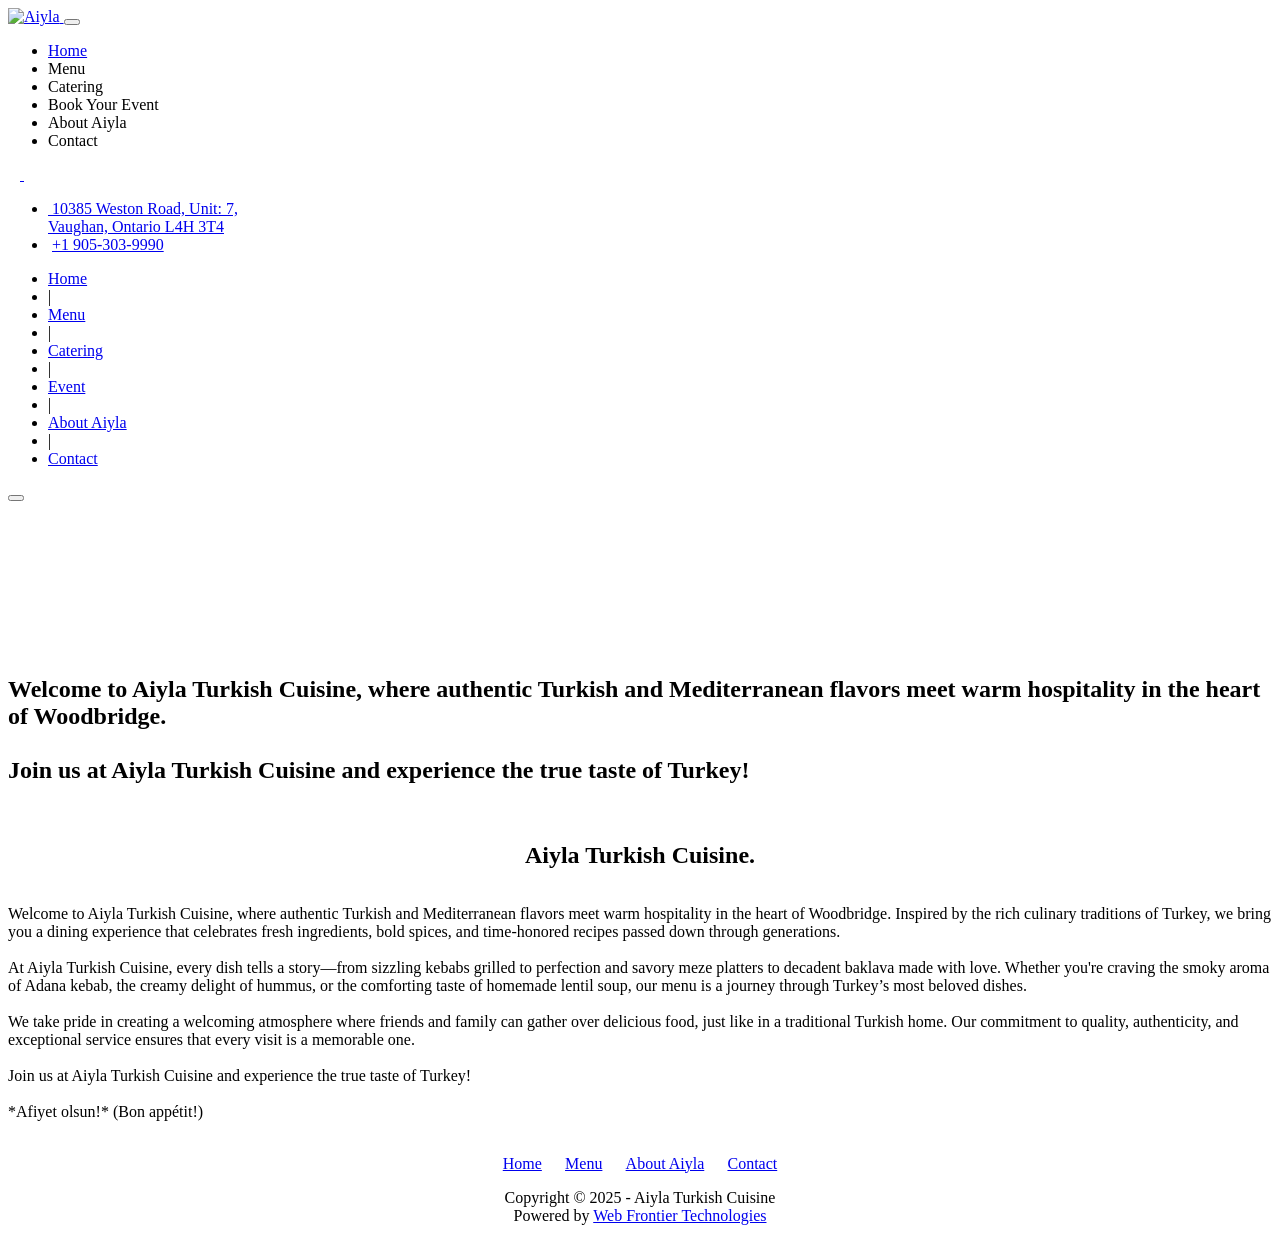
==== aboutus.html @ ea459162 "first commit for scm inci" ====
<!doctype html>
<html lang="en">
  <head>
    <title>Aiyla - Turkish cuisine Restaurant</title>
    <meta keywords="Aiyla - Turkish Restaurant" />
    <meta name="format-detection" content="telephone=no" />
    <meta
      name="viewport"
      content="width=device-width, initial-scale=1, maximum-scale=1, minimum-scale=1, user-scalable=no"
    />
    <meta name="format-detection" content="telephone=no" />
    <meta charset="UTF-8" />
    <meta author="Balakrishnan" />
    <meta description="Home page" />

    <meta property="og:locale" content="en_US" />
    <meta property="og:type" content="article" />
    <meta property="og:title" content="Toronto - Aiyla" />
    <meta property="og:url" content="https://aiylarestaurant.ca" />
    <meta property="og:site_name" content="Aiyla" />
    <meta
      property="article:publisher"
      content="https://www.facebook.com/aiyla"
    />
    <link rel="icon" href="/assets/icons/favicon2.png" sizes="32x32" />
    <link rel="stylesheet" href="styles.css?" />
    <link rel="stylesheet" href="aboutus.css" />
    <link href="https://unpkg.com/aos@2.3.1/dist/aos.css" rel="stylesheet" />

    <link rel="preconnect" href="https://fonts.googleapis.com" />
    <link rel="preconnect" href="https://fonts.gstatic.com" crossorigin />
    <link
      href="https://fonts.googleapis.com/css2?family=Rammetto+One&family=Tangerine:wght@400;700&display=swap"
      rel="stylesheet"
    />
    <script
      src="https://kit.fontawesome.com/c92c32ba96.js"
      crossorigin="anonymous"
    ></script>
    <!-- Google tag (gtag.js) -->
    <script
      async
      src="https://www.googletagmanager.com/gtag/js?id=AW-17284688702"
    ></script>
    <script>
      window.dataLayer = window.dataLayer || [];
      function gtag() {
        dataLayer.push(arguments);
      }
      gtag("js", new Date());
      gtag("config", "AW-17284688702");
    </script>
  </head>
  <body>
    <section class="vertical-menu" id="vertical-menu">
      <a href="#" id="imagemenu" onclick="show('aboutus', false)">
        <img
          class="small-img"
          src="/assets/image/logo.png"
          alt="Aiyla"
          height="50"
        />
      </a>
      <button
        class="font-icon-btn close"
        onclick="showHideSideMenu()"
        id="close-button"
      >
        <i class="fa fa-times" aria-hidden="true"></i>
      </button>
      <ul class="navbar-nav mr-auto">
        <li class="nav-item">
          <a class="nav-link" href="#" onclick="show('/index.html#')">Home</a>
        </li>

        <li class="nav-item">
          <a class="nav-link" onclick="show('/menu.html')">Menu</a>
        </li>

        <li class="nav-item">
          <a class="nav-link" onclick="show('/catering.html')">Catering</a>
        </li>

        <li class="nav-item">
          <a class="nav-link" onclick="show('/event.html')">Book Your Event</a>
        </li>

        <li class="nav-item">
          <a class="nav-link" onclick="show('/aboutus.html')">About Aiyla</a>
        </li>

        <li class="nav-item">
          <a class="nav-link" onclick="show('/index.html#contact')">Contact</a>
        </li>
      </ul>
    </section>
    <header class="header">
      <div class="inner-header">
        <img src="/assets/image/header-design1.png" alt="" class="design1" />
        <img src="/assets/image/header-design2.png" alt="" class="design2" />
        <img src="/assets/image/header-design1.png" alt="" class="design3" />
        <a
          class="logo"
          href="/index.html#"
          role="presentation"
          aria-hidden="true"
          tabindex="-1"
        >
          <img
            class="big-img"
            src="/assets/image/logo.png"
            alt=""
            height="100"
          />
          <img
            class="small-img"
            src="/assets/image/logo.png"
            alt=""
            height="50"
          />
        </a>
        <div class="top-links">
          <ul class="container tangerine-bold">
            <li class="address-menu-item">
              <a href="/eindex.html#map">
                <img src="/assets/icons/location.svg" alt="" />
                <span>
                  10385 Weston Road, Unit: 7, <br />Vaughan, Ontario L4H 3T4
                </span>
              </a>
            </li>
            <!-- <li class="email">
              <img src="/assets/icons/email2.svg" alt="" />
              <a href="mailto:info@aiylarestaurant.com">
                info@aiylarestaurant.com
              </a>
            </li> -->
            <li class="phone">
              <img src="/assets/icons/call.svg" alt="" />
              <a href="tel:+19053039990">+1 905-303-9990</a>
            </li>
          </ul>
          <nav>
            <ul>
              <li>
                <a href="/index.html#">Home</a>
              </li>
              <li class="vdivider">|</li>
              <li>
                <a href="/menu.html">Menu</a>
              </li>
              <li class="vdivider">|</li>
              <li>
                <a href="/catering.html">Catering</a>
              </li>
              <li class="vdivider">|</li>
              <li>
                <a href="/event.html">Event</a>
              </li>
              <li class="vdivider">|</li>
              <li><a href="/aboutus.html">About Aiyla</a></li>
              <li class="vdivider">|</li>
              <li><a href="/index.html#contact">Contact</a></li>
            </ul>
          </nav>
        </div>
      </div>
      <button
        id="burger-button"
        class="font-icon-btn burger"
        type="button"
        data-toggle="collapse"
        data-target="#navbarSupportedContent"
        aria-controls="navbarSupportedContent"
        aria-expanded="false"
        aria-label="Toggle navigation"
        onclick="showHideSideMenu()"
      >
        <i class="fa fa-bars" aria-hidden="true"></i>
      </button>
    </header>
    <main>
      <section class="short-intro" id="short-intro">
        <div class="overlay"></div>
        <video loop autoplay muted class="video">
          <source src="/assets/videos/video-aboutus.mp4" type="video/mp4" />
        </video>

        <div
          class="video-text aos-init aos-animate"
          data-aos="zoom-in"
          data-aos-delay="500"
        >
          <h1 class="tangerine-bold title">
            Welcome to Aiyla Turkish Cuisine, where authentic Turkish and
            Mediterranean flavors meet warm hospitality in the heart of
            Woodbridge.<br /><br />
            Join us at Aiyla Turkish Cuisine and experience the true taste of
            Turkey!
          </h1>

          <a href="#welcome-section" class="down-arrow-link">
            <img src="/assets/icons/down-arrow-white.png" alt="" />
          </a>
        </div>
      </section>
      <section class="welcome-section" id="welcome-section">
        <div class="welcome-text overpass-font">
          <div
            style="
              display: flex;
              flex-direction: column;
              justify-content: center;
              align-items: center;
              font-family: &quot;Times New Roman&quot;;
              letter-spacing: normal;
            "
          >
            <h1>Aiyla Turkish Cuisine.</h1>
            <p>
              Welcome to Aiyla Turkish Cuisine, where authentic Turkish and
              Mediterranean flavors meet warm hospitality in the heart of
              Woodbridge. Inspired by the rich culinary traditions of Turkey, we
              bring you a dining experience that celebrates fresh ingredients,
              bold spices, and time-honored recipes passed down through
              generations.
              <br /><br />
              At Aiyla Turkish Cuisine, every dish tells a story—from sizzling
              kebabs grilled to perfection and savory meze platters to decadent
              baklava made with love. Whether you're craving the smoky aroma of
              Adana kebab, the creamy delight of hummus, or the comforting taste
              of homemade lentil soup, our menu is a journey through Turkey’s
              most beloved dishes.
              <br /><br />
              We take pride in creating a welcoming atmosphere where friends and
              family can gather over delicious food, just like in a traditional
              Turkish home. Our commitment to quality, authenticity, and
              exceptional service ensures that every visit is a memorable one.
              <br /><br />
              Join us at Aiyla Turkish Cuisine and experience the true taste of
              Turkey! <br /><br />*Afiyet olsun!* (Bon appétit!)
            </p>
          </div>
        </div>
      </section>
    </main>

    <footer class="footer">
      <a
        href="#"
        role="presentation"
        aria-hidden="true"
        tabindex="-1"
        style="height: 100px"
      >
        <img
          class="logo-link"
          src="/assets/image/logo.png"
          alt=""
          height="100"
        />
      </a>
      <div>
        <ul
          style="
            display: flex;
            list-style: none;
            color: white;
            gap: 10px;
            justify-content: center;
            align-items: center;
            width: 100%;
            padding: 0;
            margin-top: 0;
            flex-wrap: wrap;
          "
        >
          <li>
            <a href="/index.html#">Home</a>
          </li>
          <li class="vdivider">|</li>
          <li>
            <a href="/menu.html">Menu</a>
          </li>
          <li class="vdivider">|</li>
          <li><a href="/aboutus.html">About Aiyla</a></li>
          <li class="vdivider">|</li>
          <li><a href="/index.html#contact">Contact</a></li>
        </ul>
        <div
          style="
            display: flex;
            flex-direction: column;
            justify-content: center;
            align-items: center;
          "
        >
          <span style="text-align: center"
            >Copyright © 2025 - Aiyla Turkish Cuisine</span
          >
          <span style="text-align: center">
            <span>Powered by </span>
            <a
              class="designed-by"
              href="https://webfrontier.ca/"
              target="_blank"
              >Web Frontier Technologies</a
            >
          </span>
        </div>
      </div>
    </footer>
    <script type="text/javascript">
      function showHideSideMenu() {
        const verticalMenu = document.getElementById("vertical-menu");
        if (verticalMenu) {
          verticalMenu.classList.toggle("show");
        }
      }

      function show(name) {
        showHideSideMenu();
        window.location.href = name;
      }
    </script>
  </body>
</html>
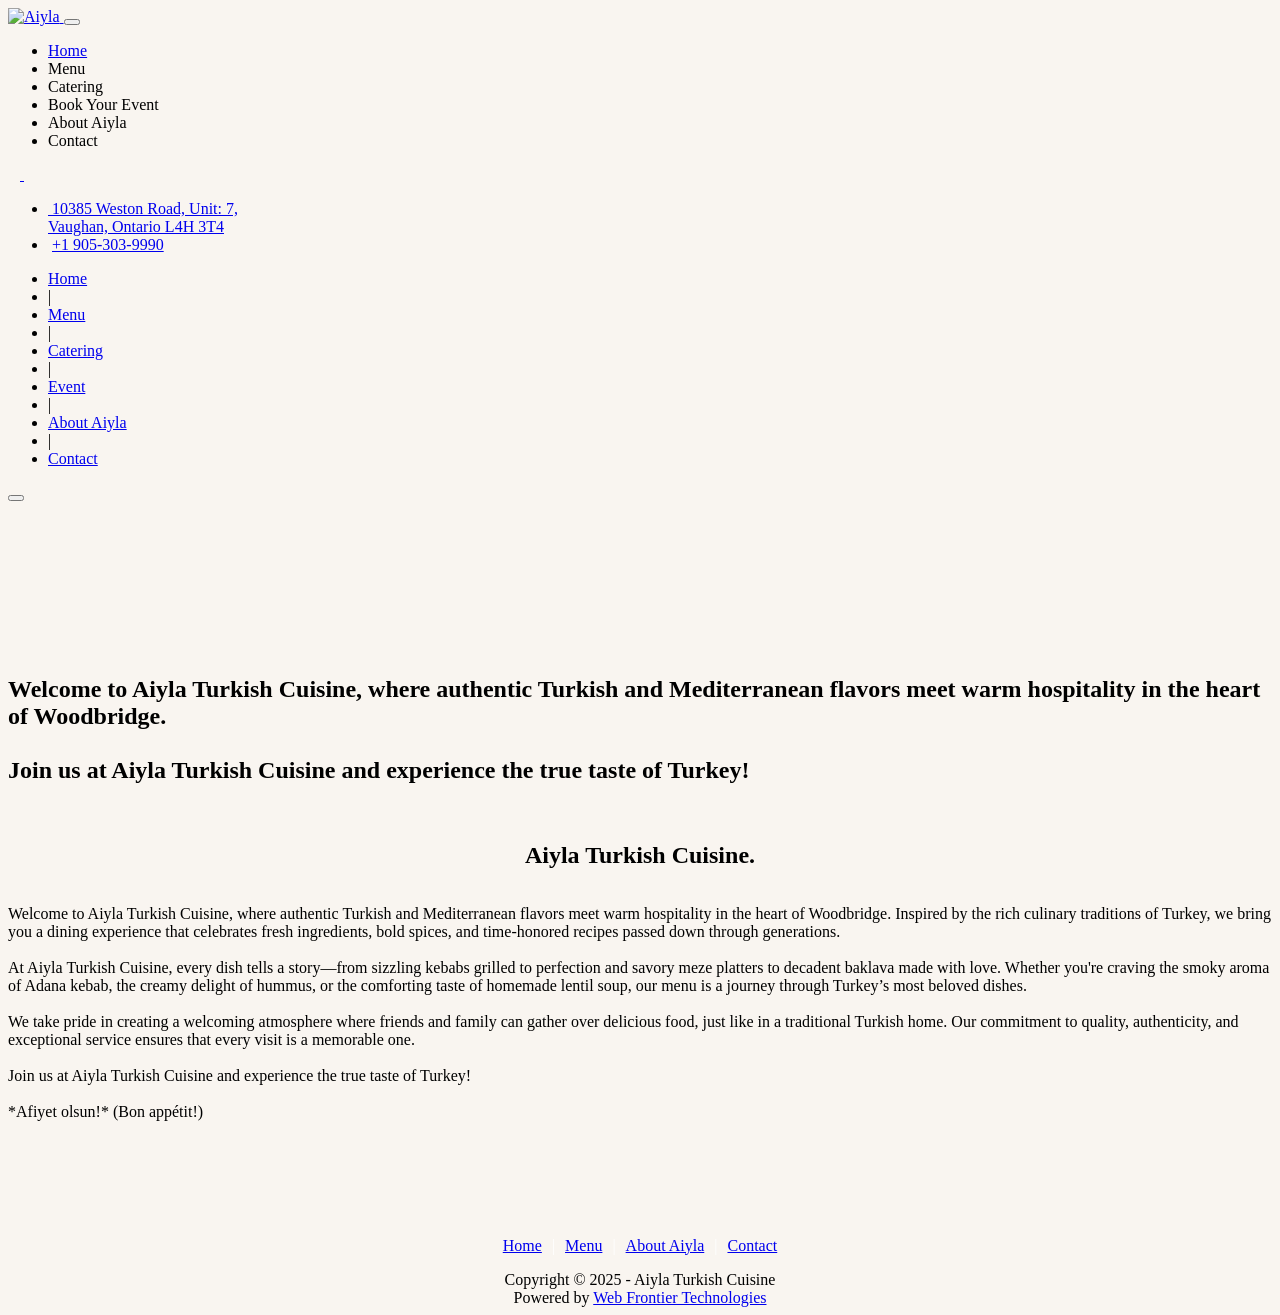
==== commit 5b2da8b1: "convert inline to css class" ====
--- a/aboutus.html
+++ b/aboutus.html
@@ -206,16 +206,7 @@
       </section>
       <section class="welcome-section" id="welcome-section">
         <div class="welcome-text overpass-font">
-          <div
-            style="
-              display: flex;
-              flex-direction: column;
-              justify-content: center;
-              align-items: center;
-              font-family: &quot;Times New Roman&quot;;
-              letter-spacing: normal;
-            "
-          >
+          <div class="welcome-header">
             <h1>Aiyla Turkish Cuisine.</h1>
             <p>
               Welcome to Aiyla Turkish Cuisine, where authentic Turkish and
@@ -251,7 +242,7 @@
         role="presentation"
         aria-hidden="true"
         tabindex="-1"
-        style="height: 100px"
+        class="logo-height"
       >
         <img
           class="logo-link"
@@ -261,20 +252,7 @@
         />
       </a>
       <div>
-        <ul
-          style="
-            display: flex;
-            list-style: none;
-            color: white;
-            gap: 10px;
-            justify-content: center;
-            align-items: center;
-            width: 100%;
-            padding: 0;
-            margin-top: 0;
-            flex-wrap: wrap;
-          "
-        >
+        <ul class="nav-list">
           <li>
             <a href="/index.html#">Home</a>
           </li>
@@ -287,18 +265,11 @@
           <li class="vdivider">|</li>
           <li><a href="/index.html#contact">Contact</a></li>
         </ul>
-        <div
-          style="
-            display: flex;
-            flex-direction: column;
-            justify-content: center;
-            align-items: center;
-          "
-        >
-          <span style="text-align: center"
+        <div class="footer-content">
+          <span class="center-text"
             >Copyright © 2025 - Aiyla Turkish Cuisine</span
           >
-          <span style="text-align: center">
+          <span class="center-text">
             <span>Powered by </span>
             <a
               class="designed-by"
--- a/styles.css
+++ b/styles.css
@@ -0,0 +1,79 @@
+* {
+  box-sizing: border-box;
+}
+
+body {
+  background: #f9f5f0;
+}
+
+header {
+  .topbar-content {
+    display: flex;
+    padding: 0 15px;
+    gap: 20px;
+    align-items: center;
+    font-size: 15px;
+  }
+
+  .contact-social-media {
+    display: flex;
+    padding: 0 15px;
+    gap: 14px;
+    align-items: center;
+  }
+}
+
+main {
+  .slider-track {
+    transform: translateX(-300%);
+  }
+}
+
+footer {
+  display: flex;
+  flex-direction: column;
+
+  .map-wrapper {
+    max-width: 1200px;
+    align-self: center;
+    width: 100%;
+  }
+}
+
+/* About Us page styles */
+.welcome-header {
+  display: flex;
+  flex-direction: column;
+  justify-content: center;
+  align-items: center;
+  font-family: "Times New Roman";
+  letter-spacing: normal;
+}
+
+.logo-height {
+  height: 100px;
+}
+
+.nav-list {
+  display: flex;
+  list-style: none;
+  color: white;
+  gap: 10px;
+  justify-content: center;
+  align-items: center;
+  width: 100%;
+  padding: 0;
+  margin-top: 0;
+  flex-wrap: wrap;
+}
+
+.footer-content {
+  display: flex;
+  flex-direction: column;
+  justify-content: center;
+  align-items: center;
+}
+
+.center-text {
+  text-align: center;
+}
